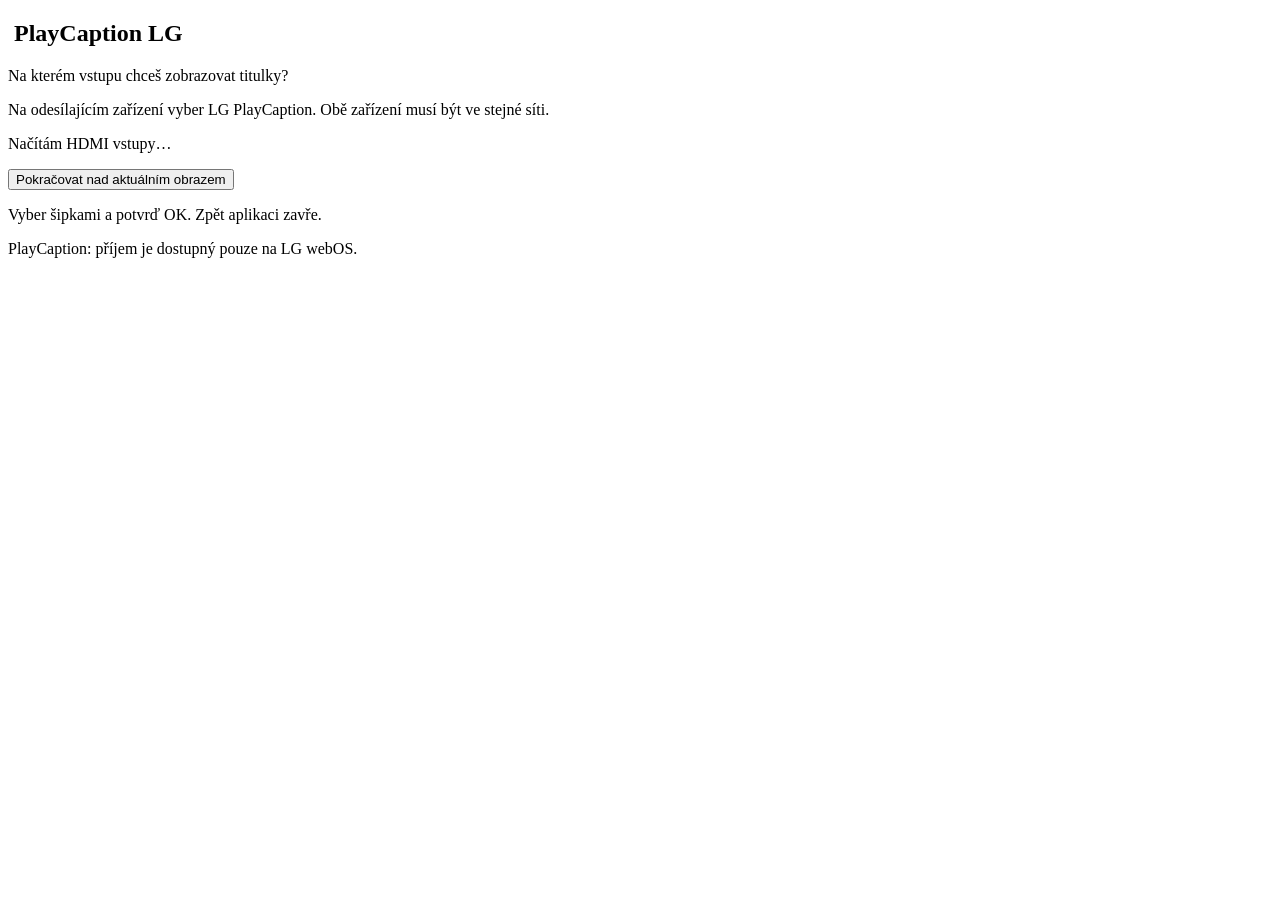
==== webos/app/index.html @ c929b1e5 "LG: podpora starších TV s webOS 3.x (ověřeno na LG 43UH6107, webOS 3.4) - přijímač: náhrady funkcí c" ====
<!doctype html>
<html lang="cs">
<head>
  <meta charset="utf-8">
  <meta name="viewport" content="width=device-width, initial-scale=1">
  <title>PlayCaption LG</title>
  <link rel="stylesheet" href="style.css">
  <script src="polyfill.js" defer></script>
  <script src="receiver-ui.js" defer></script>
  <script src="app.js" defer></script>
</head>
<body>
  <section id="inputs" aria-label="Výběr HDMI" hidden>
    <h1><img src="largeIcon.png" alt=""> PlayCaption LG</h1>
    <p>Na kterém vstupu chceš zobrazovat titulky?</p>
    <p class="help">Na odesílajícím zařízení vyber LG PlayCaption. Obě zařízení musí být ve stejné síti.</p>
    <div id="input-options"></div>
    <p id="input-status" role="status"></p>
    <button id="input-current">Pokračovat nad aktuálním obrazem</button>
    <p class="help">Vyber šipkami a potvrď OK. Zpět aplikaci zavře.</p>
  </section>
  <div id="status" role="status"></div>
  <section id="controls" aria-label="Ovládání PlayCaption" hidden>
    <h2>PlayCaption LG</h2>
    <p id="connection-info" role="status"></p>
    <button id="change-input">Změnit HDMI</button>
    <button id="local-test">Zkušební titulek · pouze test zobrazení</button>
    <button id="toggle-output">Dočasně skrýt titulky</button>
    <button id="return-game">Zpět ke hře</button>
    <button id="close-app">Ukončit PlayCaption</button>
    <p class="help">Šipky a OK vyberou akci. Zpět zavře nabídku. Pro jiný zdroj nejprve zastav původní odesílání a počkej 5 sekund.</p>
  </section>
  <div id="test-subtitle" role="status" hidden></div>
  <div id="output">
    <div id="subtitle" role="status" hidden></div>
    <div id="hint" role="status" hidden></div>
    <div id="choices" role="status" hidden></div>
    <div id="choice-frame" class="frame yellow" hidden><span>Volby / text – oblast čtení</span></div>
    <div id="ocr-frame" class="frame blue" hidden><span>Titulky hry – oblast čtení</span></div>
  </div>
</body>
</html>
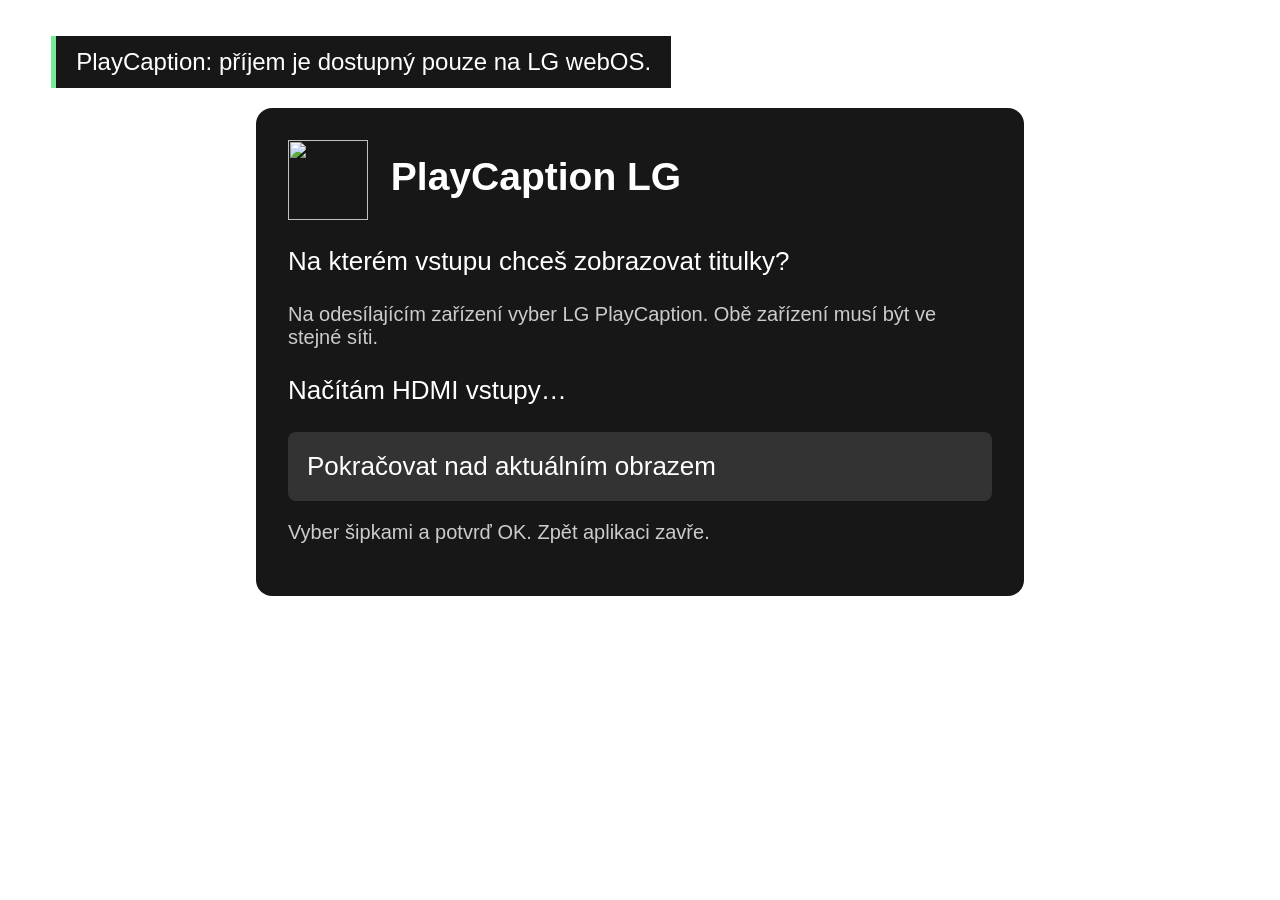
==== commit 6c056eef: "Telefon a TV: vodicí čáry středu při nastavování polohy V mini televizi v telefonu jsou čáry přes st" ====
--- a/webos/app/index.html
+++ b/webos/app/index.html
@@ -5,7 +5,6 @@
   <meta name="viewport" content="width=device-width, initial-scale=1">
   <title>PlayCaption LG</title>
   <link rel="stylesheet" href="style.css">
-  <script src="polyfill.js" defer></script>
   <script src="receiver-ui.js" defer></script>
   <script src="app.js" defer></script>
 </head>
@@ -34,6 +33,7 @@
   <div id="output">
     <div id="subtitle" role="status" hidden></div>
     <div id="hint" role="status" hidden></div>
+  <div id="vodici" hidden></div>
     <div id="choices" role="status" hidden></div>
     <div id="choice-frame" class="frame yellow" hidden><span>Volby / text – oblast čtení</span></div>
     <div id="ocr-frame" class="frame blue" hidden><span>Titulky hry – oblast čtení</span></div>
--- a/webos/app/style.css
+++ b/webos/app/style.css
@@ -0,0 +1,140 @@
+html,
+body {
+  margin: 0;
+  width: 100%;
+  height: 100%;
+  overflow: hidden;
+  background: transparent !important;
+  color: #fff;
+  font-family: Arial, sans-serif;
+  pointer-events: none;
+}
+
+#status {
+  position: fixed;
+  top: 4%;
+  left: 4%;
+  padding: 12px 20px;
+  background: #171717;
+  border-left: 5px solid #78e89b;
+  font-size: 24px;
+}
+
+#subtitle,
+#test-subtitle,
+#hint {
+  position: fixed;
+  bottom: 9%;
+  left: 50%;
+  transform: translateX(-50%);
+  width: max-content;
+  max-width: 100%;
+  box-sizing: border-box;
+  padding: 16px 32px;
+  background: #000;
+  border-radius: 8px;
+  font-size: 38px;
+  font-weight: bold;
+  line-height: 1.35;
+  text-align: center;
+  white-space: pre-line;
+  overflow-wrap: break-word;
+  overflow: hidden;
+  max-height: 35%;
+}
+
+/* Dialog má dvě řádky; delší repliku přijímač vystřídá po částech. */
+#subtitle { max-height: calc(2.7em + 32px); }
+
+#choices {
+  position: fixed;
+  box-sizing: border-box;
+  padding: 12px;
+  border-radius: 10px;
+  background: rgba(0, 0, 0, 0.9);
+  color: #ffd54a;
+  font-size: 30px;
+  font-weight: bold;
+  line-height: 1.35;
+  white-space: pre-wrap;
+  overflow-wrap: break-word;
+  overflow: auto;
+}
+.choice { padding: 8px 12px; border-radius: 6px; }
+.choice + .choice { margin-top: 4px; }
+.choice.selected { color: #000; background: #ffd54a; }
+.frame {
+  position: fixed;
+  box-sizing: border-box;
+  border: 4px dashed currentColor;
+  background: repeating-linear-gradient(135deg, transparent 0, transparent 18px, currentColor 19px, transparent 20px);
+  font-size: 24px;
+  pointer-events: none;
+}
+.frame span { background: #171717; padding: 4px 8px; }
+.yellow { color: #ffd54a; }
+.blue { color: #4fb3ff; }
+
+#inputs, #controls {
+  position: fixed;
+  z-index: 10;
+  top: 12%;
+  left: 20%;
+  width: 60%;
+  padding: 32px;
+  box-sizing: border-box;
+  border-radius: 16px;
+  background: #171717;
+  font-size: 26px;
+  pointer-events: auto;
+}
+#inputs h1 { margin: 0; }
+#inputs h1 img { width: 80px; height: 80px; vertical-align: middle; margin-right: 12px; }
+#inputs button, #controls button {
+  display: block;
+  width: 100%;
+  margin: 12px 0;
+  padding: 16px;
+  border: 3px solid transparent;
+  border-radius: 8px;
+  color: white;
+  background: #333;
+  font: inherit;
+  text-align: left;
+}
+#inputs button:focus, #controls button:focus { outline: none; border-color: #78e89b; background: #204b30; }
+#inputs .help, #controls .help { font-size: 20px; color: #ccc; }
+#controls { top: 5%; max-height: 90%; overflow: auto; }
+#controls h2 { margin: 0; }
+#connection-info { white-space: pre-line; font-size: 22px; line-height: 1.4; }
+
+#hint {
+  bottom: 2%;
+  color: #ffe36e;
+  font-size: 28px;
+}
+
+/* Titulek: černé pozadí jen pod řádky textu (ne celý obdélník); volitelně průhledné s obrysem písma */
+#subtitle { background: transparent; padding: 0 16px; }
+#subtitle .text {
+  background: #000;
+  padding: 2px 14px;
+  border-radius: 6px;
+  -webkit-box-decoration-break: clone;
+  box-decoration-break: clone;
+}
+#subtitle.pruhledne .text { background: transparent; }
+#subtitle.pruhledne {
+  text-shadow: 0 0 3px #000, 0 0 6px #000, 2px 2px 2px #000, -2px -2px 2px #000, 2px -2px 2px #000, -2px 2px 2px #000;
+}
+
+/* Svislá vodicí čára středu, jen když se v telefonu posouvá poloha titulků */
+#vodici {
+  position: fixed;
+  top: 0;
+  bottom: 0;
+  left: 50%;
+  width: 0;
+  border-left: 2px dashed rgba(120, 232, 155, 0.85);
+  pointer-events: none;
+}
